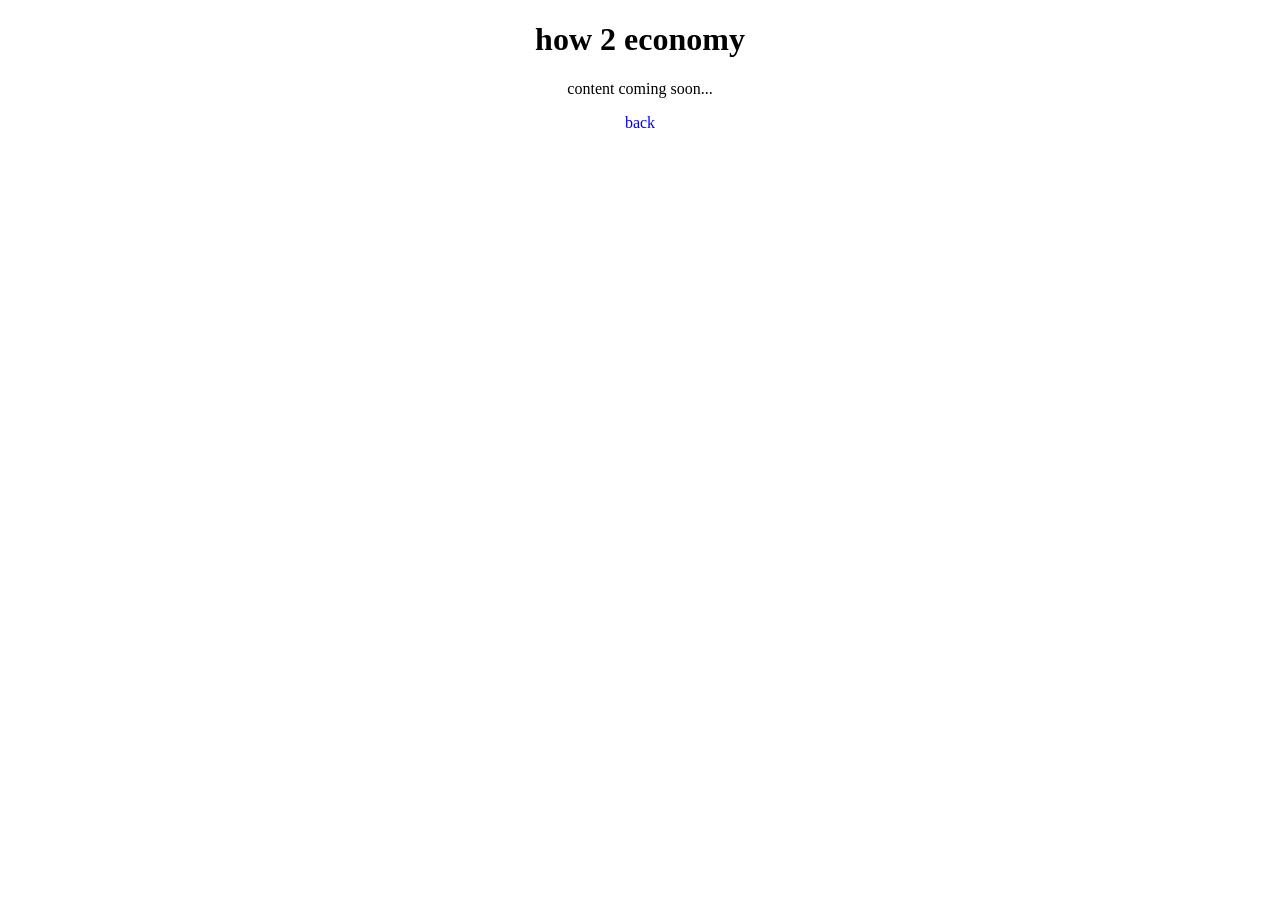
==== how2economy.html @ f589148b "Create simple blog layout" ====
<!DOCTYPE html>
<html lang="en">
<head>
    <meta charset="UTF-8">
    <title>how 2 economy</title>
    <style>
        body {
            font-family: "Times New Roman", serif;
            text-align: center;
            background-color: white;
            color: black;
        }
        a { color: blue; text-decoration: none; }
        a:hover { text-decoration: underline; }
    </style>
</head>
<body>
    <h1>how 2 economy</h1>
    <p>content coming soon...</p>
    <p><a href="index.html">back</a></p>
</body>
</html>
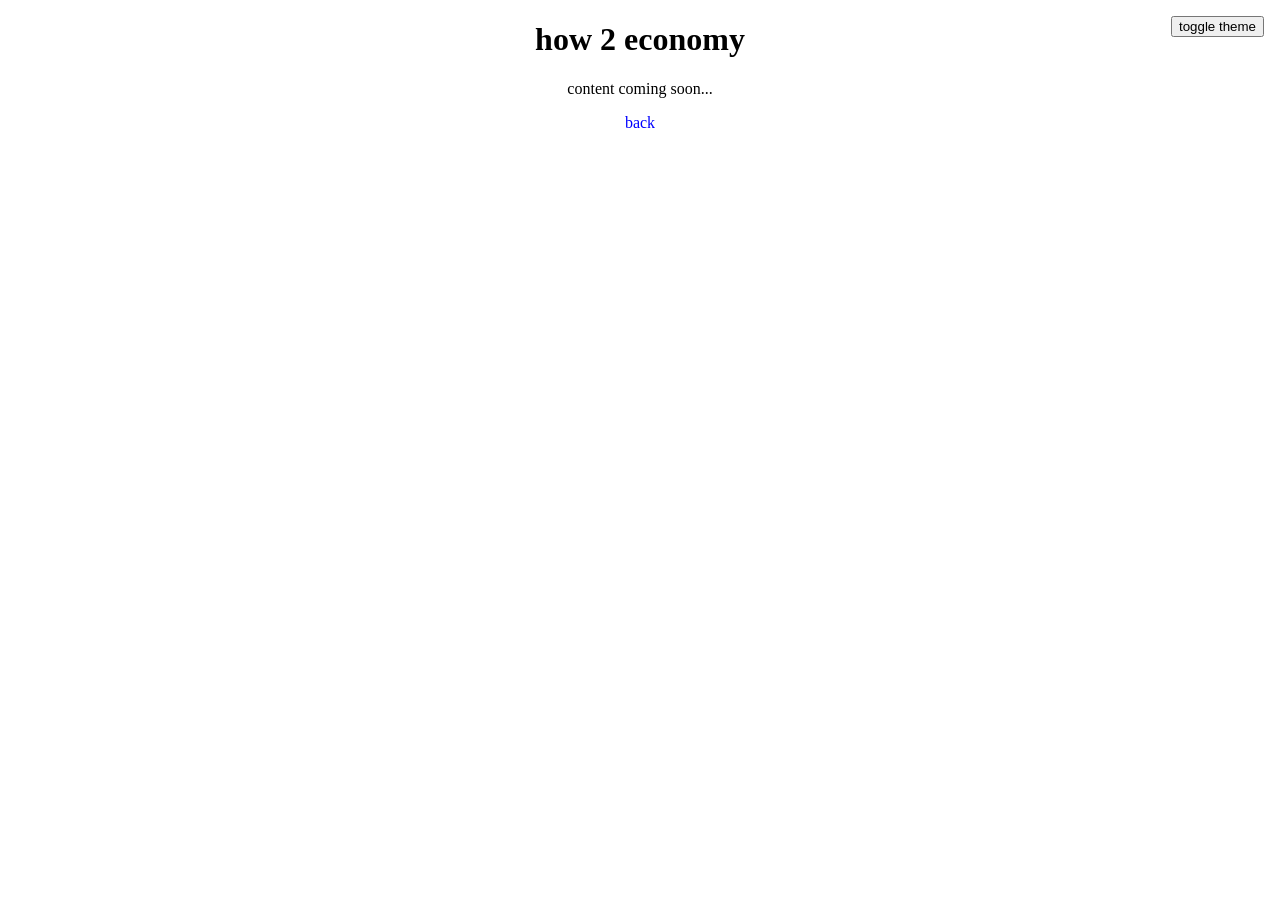
==== commit f9a7f035: "Add light/dark mode toggle" ====
--- a/how2economy.html
+++ b/how2economy.html
@@ -4,19 +4,40 @@
     <meta charset="UTF-8">
     <title>how 2 economy</title>
     <style>
+        :root {
+            --bg-color: white;
+            --text-color: black;
+            --link-color: blue;
+        }
         body {
             font-family: "Times New Roman", serif;
             text-align: center;
-            background-color: white;
-            color: black;
+            background-color: var(--bg-color);
+            color: var(--text-color);
         }
-        a { color: blue; text-decoration: none; }
+        a { color: var(--link-color); text-decoration: none; }
         a:hover { text-decoration: underline; }
+        body.dark {
+            --bg-color: black;
+            --text-color: white;
+            --link-color: lightblue;
+        }
+        #theme-toggle {
+            position: absolute;
+            top: 1rem;
+            right: 1rem;
+        }
     </style>
 </head>
 <body>
+    <button id="theme-toggle">toggle theme</button>
     <h1>how 2 economy</h1>
     <p>content coming soon...</p>
     <p><a href="index.html">back</a></p>
+    <script>
+        document.getElementById('theme-toggle').addEventListener('click', () => {
+            document.body.classList.toggle('dark');
+        });
+    </script>
 </body>
 </html>
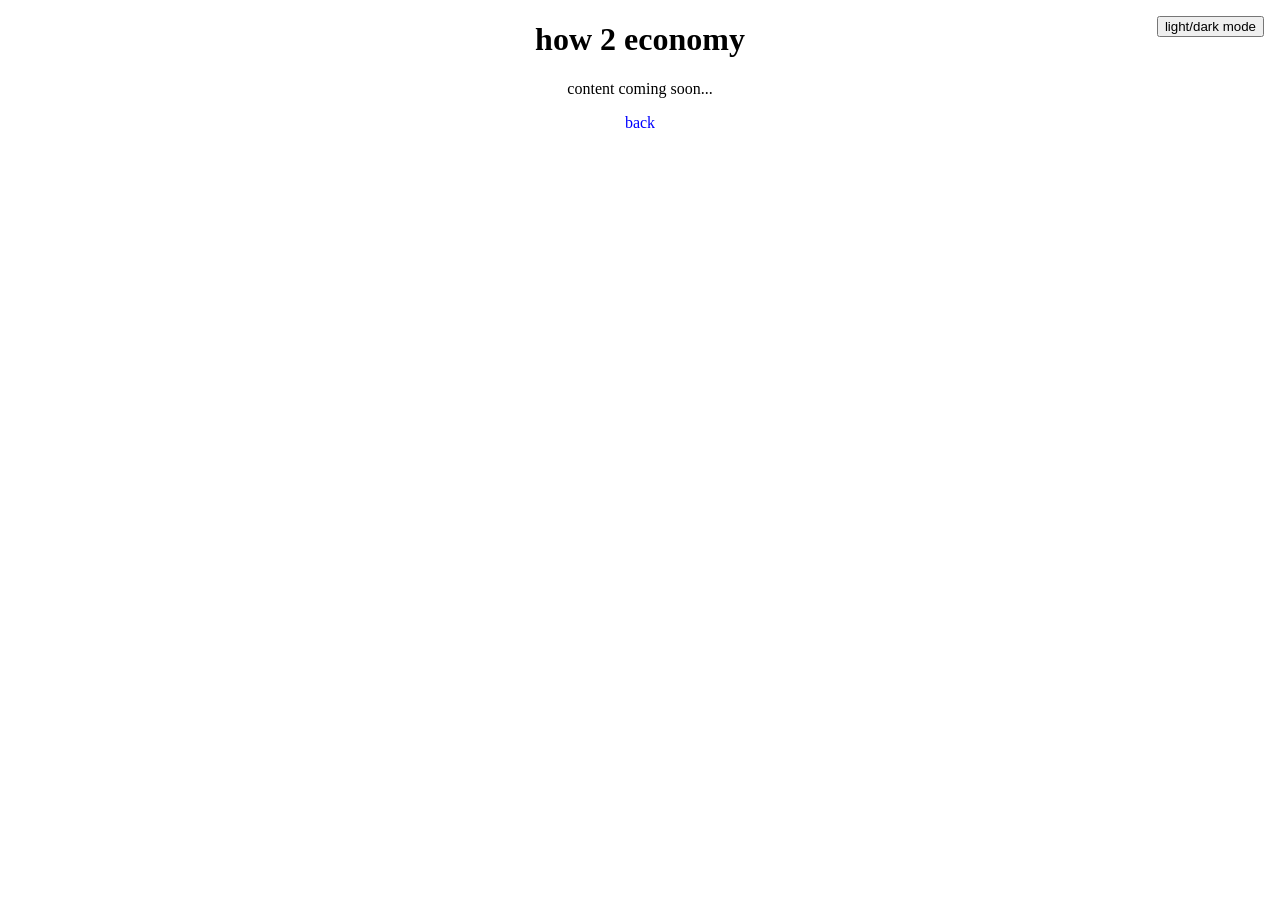
==== commit 6d988169: "Persist theme selection across pages" ====
--- a/how2economy.html
+++ b/how2economy.html
@@ -3,41 +3,18 @@
 <head>
     <meta charset="UTF-8">
     <title>how 2 economy</title>
-    <style>
-        :root {
-            --bg-color: white;
-            --text-color: black;
-            --link-color: blue;
+    <script>
+        if (localStorage.getItem('theme') === 'dark') {
+            document.documentElement.classList.add('dark');
         }
-        body {
-            font-family: "Times New Roman", serif;
-            text-align: center;
-            background-color: var(--bg-color);
-            color: var(--text-color);
-        }
-        a { color: var(--link-color); text-decoration: none; }
-        a:hover { text-decoration: underline; }
-        body.dark {
-            --bg-color: black;
-            --text-color: white;
-            --link-color: lightblue;
-        }
-        #theme-toggle {
-            position: absolute;
-            top: 1rem;
-            right: 1rem;
-        }
-    </style>
+    </script>
+    <link rel="stylesheet" href="theme.css">
 </head>
 <body>
-    <button id="theme-toggle">toggle theme</button>
+    <button id="theme-toggle">light/dark mode</button>
     <h1>how 2 economy</h1>
     <p>content coming soon...</p>
     <p><a href="index.html">back</a></p>
-    <script>
-        document.getElementById('theme-toggle').addEventListener('click', () => {
-            document.body.classList.toggle('dark');
-        });
-    </script>
+    <script src="theme.js"></script>
 </body>
 </html>
--- a/theme.css
+++ b/theme.css
@@ -0,0 +1,27 @@
+:root {
+    --bg-color: white;
+    --text-color: black;
+    --link-color: blue;
+}
+
+html.dark {
+    --bg-color: black;
+    --text-color: white;
+    --link-color: lightblue;
+}
+
+body {
+    font-family: "Times New Roman", serif;
+    text-align: center;
+    background-color: var(--bg-color);
+    color: var(--text-color);
+}
+
+a { color: var(--link-color); text-decoration: none; }
+a:hover { text-decoration: underline; }
+
+#theme-toggle {
+    position: absolute;
+    top: 1rem;
+    right: 1rem;
+}
